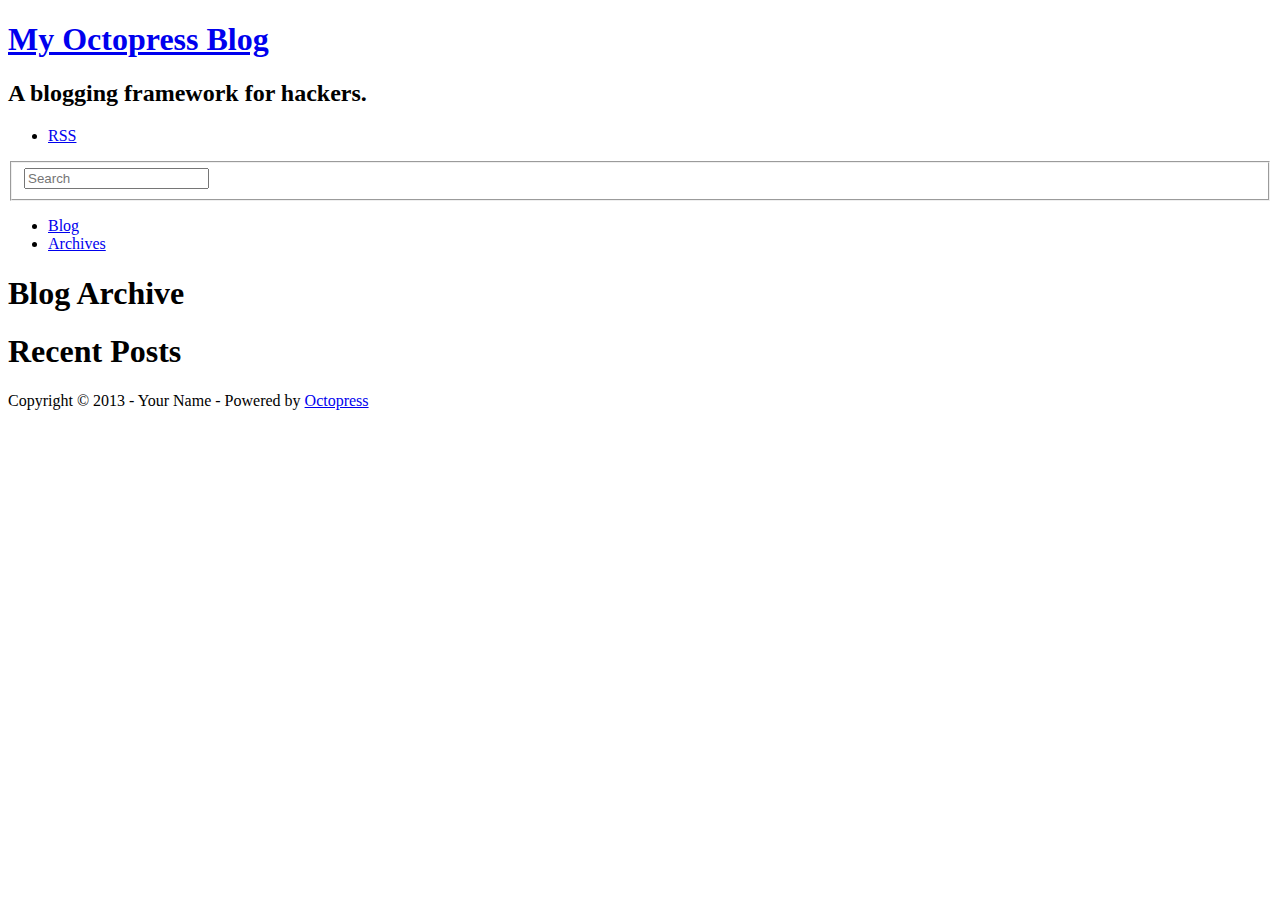
==== blog/archives/index.html @ 36386ba9 "Site updated at 2013-05-10 19:59:56 UTC" ====
<!DOCTYPE html>
<!--[if IEMobile 7 ]><html class="no-js iem7"><![endif]-->
<!--[if lt IE 9]><html class="no-js lte-ie8"><![endif]-->
<!--[if (gt IE 8)|(gt IEMobile 7)|!(IEMobile)|!(IE)]><!--><html class="no-js" lang="en"><!--<![endif]-->
<head>
  <meta charset="utf-8">
  <title>Blog Archive - My Octopress Blog</title>
  <meta name="author" content="Your Name">

  
  <meta name="description" content=" Blog Archive Recent Posts ">
  

  <!-- http://t.co/dKP3o1e -->
  <meta name="HandheldFriendly" content="True">
  <meta name="MobileOptimized" content="320">
  <meta name="viewport" content="width=device-width, initial-scale=1">

  
  <link rel="canonical" href="http://mdordel.github.io/adventure-time/blog/archives">
  <link href="/adventure-time/favicon.png" rel="icon">
  <link href="/adventure-time/stylesheets/screen.css" media="screen, projection" rel="stylesheet" type="text/css">
  <link href="/adventure-time/atom.xml" rel="alternate" title="My Octopress Blog" type="application/atom+xml">
  <script src="/adventure-time/javascripts/modernizr-2.0.js"></script>
  <script src="//ajax.googleapis.com/ajax/libs/jquery/1.9.1/jquery.min.js"></script>
  <script>!window.jQuery && document.write(unescape('%3Cscript src="./javascripts/lib/jquery.min.js"%3E%3C/script%3E'))</script>
  <script src="/adventure-time/javascripts/octopress.js" type="text/javascript"></script>
  <!--Fonts from Google"s Web font directory at http://google.com/webfonts -->
<link href="http://fonts.googleapis.com/css?family=PT+Serif:regular,italic,bold,bolditalic" rel="stylesheet" type="text/css">
<link href="http://fonts.googleapis.com/css?family=PT+Sans:regular,italic,bold,bolditalic" rel="stylesheet" type="text/css">

  

</head>

<body   >
  <header role="banner"><hgroup>
  <h1><a href="/adventure-time/">My Octopress Blog</a></h1>
  
    <h2>A blogging framework for hackers.</h2>
  
</hgroup>

</header>
  <nav role="navigation"><ul class="subscription" data-subscription="rss">
  <li><a href="/adventure-time/atom.xml" rel="subscribe-rss" title="subscribe via RSS">RSS</a></li>
  
</ul>
  
<form action="http://google.com/search" method="get">
  <fieldset role="search">
    <input type="hidden" name="q" value="site:mdordel.github.io/adventure-time" />
    <input class="search" type="text" name="q" results="0" placeholder="Search"/>
  </fieldset>
</form>
  
<ul class="main-navigation">
  <li><a href="/adventure-time/">Blog</a></li>
  <li><a href="/adventure-time/blog/archives">Archives</a></li>
</ul>

</nav>
  <div id="main">
    <div id="content">
      <div>
<article role="article">
  
  <header>
    <h1 class="entry-title">Blog Archive</h1>
    
  </header>
  
  <div id="blog-archives">

</div>

  
</article>

</div>

<aside class="sidebar">
  
    <section>
  <h1>Recent Posts</h1>
  <ul id="recent_posts">
    
  </ul>
</section>





  
</aside>


    </div>
  </div>
  <footer role="contentinfo"><p>
  Copyright &copy; 2013 - Your Name -
  <span class="credit">Powered by <a href="http://octopress.org">Octopress</a></span>
</p>

</footer>
  







  <script type="text/javascript">
    (function(){
      var twitterWidgets = document.createElement('script');
      twitterWidgets.type = 'text/javascript';
      twitterWidgets.async = true;
      twitterWidgets.src = 'http://platform.twitter.com/widgets.js';
      document.getElementsByTagName('head')[0].appendChild(twitterWidgets);
    })();
  </script>





</body>
</html>
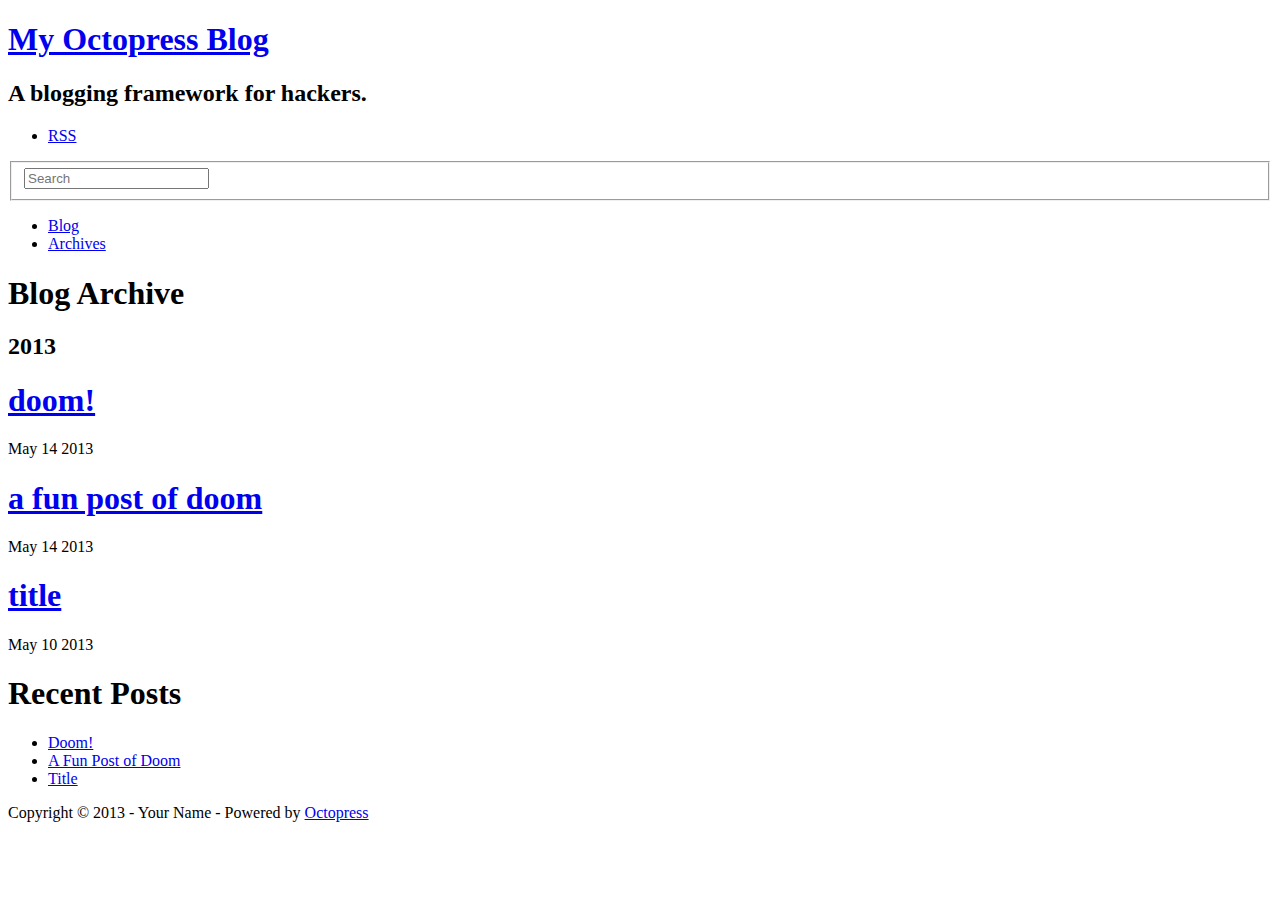
==== commit 765b009f: "Site updated at 2013-05-14 19:32:33 UTC" ====
--- a/blog/archives/index.html
+++ b/blog/archives/index.html
@@ -9,7 +9,10 @@
   <meta name="author" content="Your Name">
 
   
-  <meta name="description" content=" Blog Archive Recent Posts ">
+  <meta name="description" content=" Blog Archive 2013 doom!
+May 14 2013 a fun post of doom
+May 14 2013 title
+May 10 2013 Recent Posts Doom! A Fun Post of Doom Title ">
   
 
   <!-- http://t.co/dKP3o1e -->
@@ -73,6 +76,39 @@
   
   <div id="blog-archives">
 
+
+
+  
+  <h2>2013</h2>
+
+<article>
+  
+<h1><a href="/adventure-time/blog/2013/05/14/doom/">doom!</a></h1>
+<time datetime="2013-05-14T14:28:00-05:00" pubdate><span class='month'>May</span> <span class='day'>14</span> <span class='year'>2013</span></time>
+
+
+</article>
+
+
+
+<article>
+  
+<h1><a href="/adventure-time/blog/2013/05/14/a-fun-post-of-doom/">a fun post of doom</a></h1>
+<time datetime="2013-05-14T14:27:00-05:00" pubdate><span class='month'>May</span> <span class='day'>14</span> <span class='year'>2013</span></time>
+
+
+</article>
+
+
+
+<article>
+  
+<h1><a href="/adventure-time/blog/2013/05/10/title/">title</a></h1>
+<time datetime="2013-05-10T15:10:00-05:00" pubdate><span class='month'>May</span> <span class='day'>10</span> <span class='year'>2013</span></time>
+
+
+</article>
+
 </div>
 
   
@@ -85,6 +121,18 @@
     <section>
   <h1>Recent Posts</h1>
   <ul id="recent_posts">
+    
+      <li class="post">
+        <a href="/adventure-time/blog/2013/05/14/doom/">Doom!</a>
+      </li>
+    
+      <li class="post">
+        <a href="/adventure-time/blog/2013/05/14/a-fun-post-of-doom/">A Fun Post of Doom</a>
+      </li>
+    
+      <li class="post">
+        <a href="/adventure-time/blog/2013/05/10/title/">Title</a>
+      </li>
     
   </ul>
 </section>
